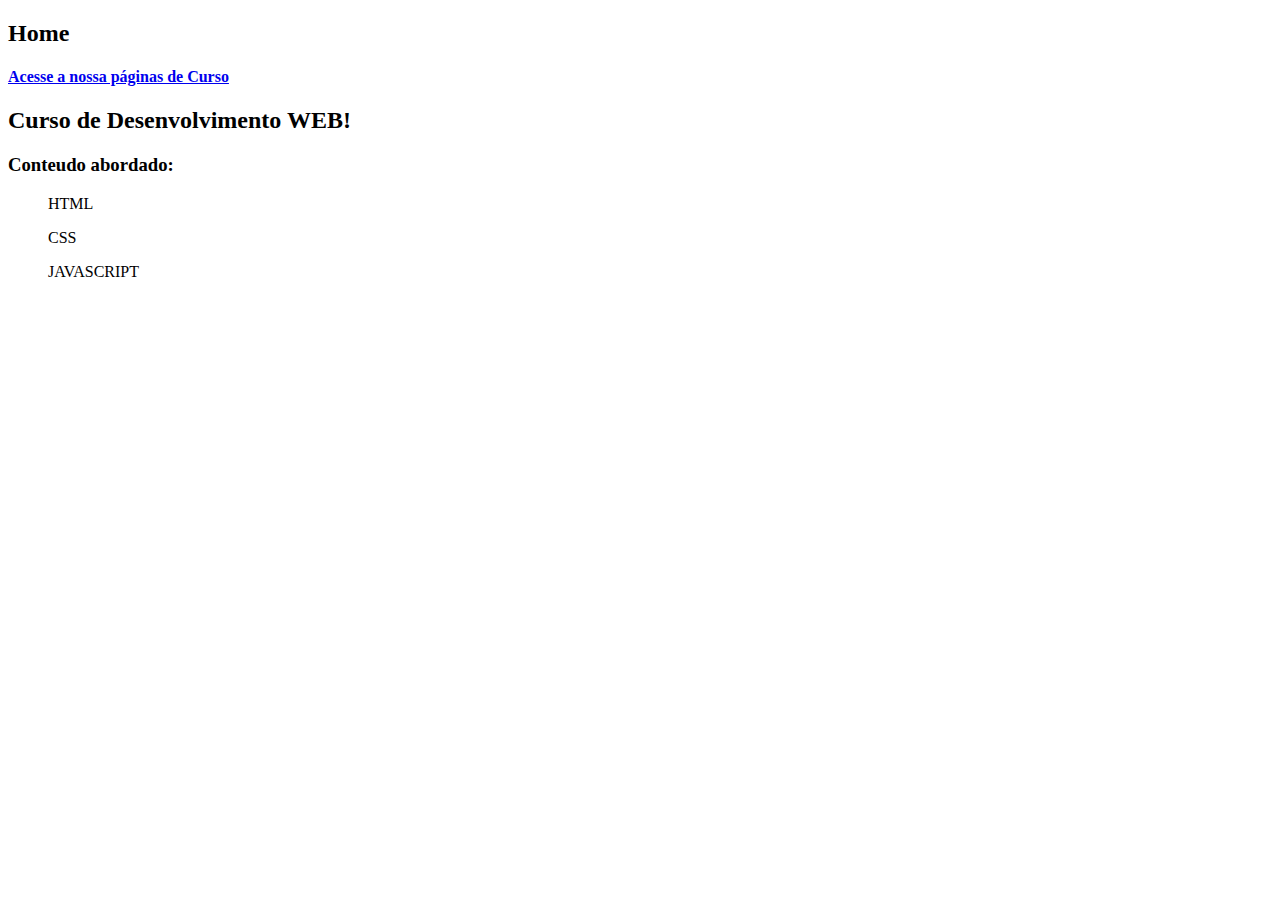
==== Desenvolvimento de Aplicações/Aula 2/site/index.html @ b4dfb81e "UPDATE FACULDADE" ====
<!DOCTYPE html>
<html>
    <head>
        <title>Curso on-line</title>
    </head>
    <body>
        <h2>Home</h2>
        <h4><a href="cursos/cursos.html" target="_self">Acesse a nossa páginas de Curso</a></h4>

        <h2>Curso de Desenvolvimento WEB!</h2>

        <h3>Conteudo abordado:</h3>
        <ul>
            <p>HTML</p>
        </ul>
        <ul>
            <p>CSS</p>
        </ul>
        <ul>
            <p>JAVASCRIPT</p>
        </ul>
        <h3></h3>
    
       
      
    </body>
</html>
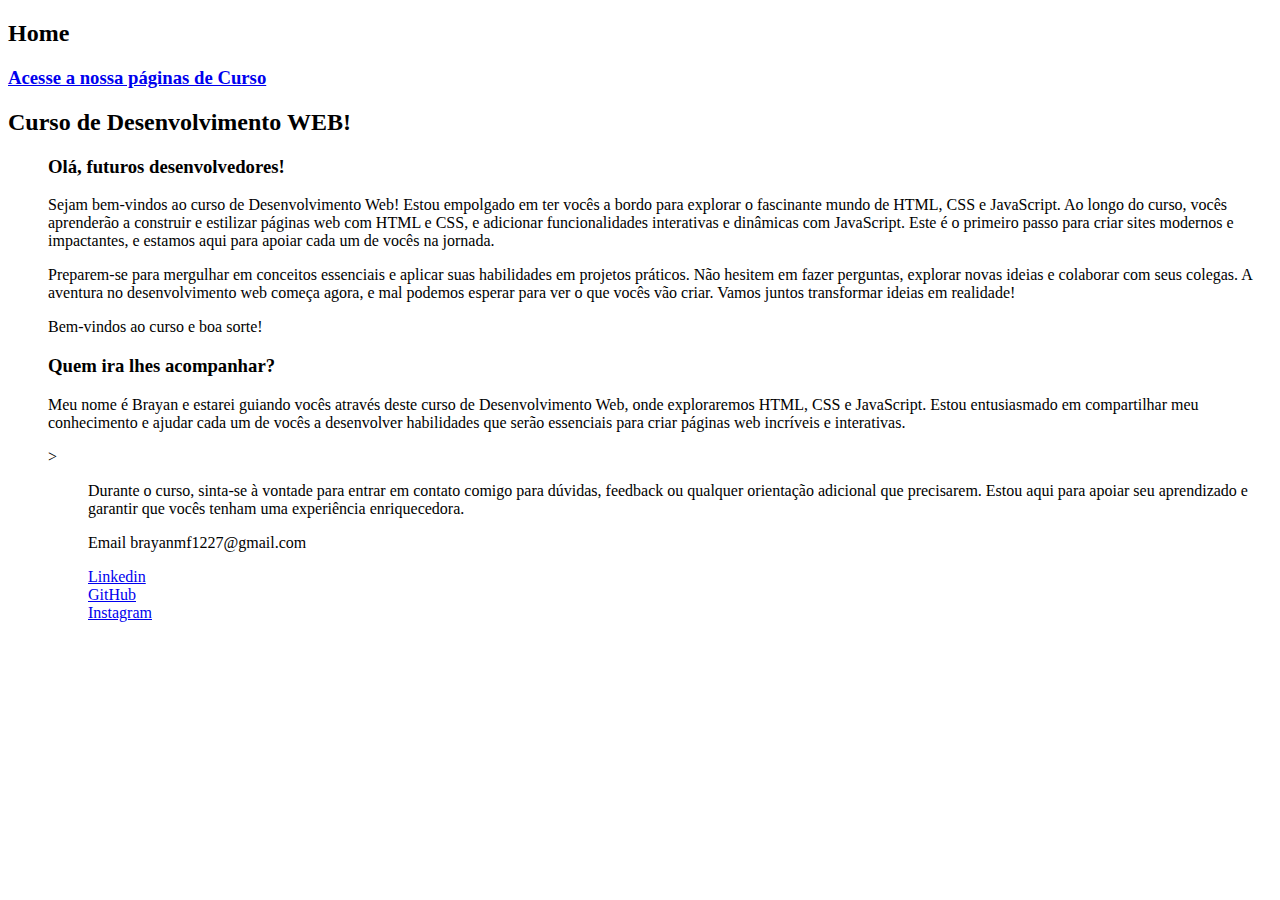
==== commit 44639833: "UPDATE FACULDADE" ====
--- a/Desenvolvimento de Aplicações/Aula 2/site/index.html
+++ b/Desenvolvimento de Aplicações/Aula 2/site/index.html
@@ -5,23 +5,37 @@
     </head>
     <body>
         <h2>Home</h2>
-        <h4><a href="cursos/cursos.html" target="_self">Acesse a nossa páginas de Curso</a></h4>
+        <h3><a href="cursos/cursos.html" target="_self">Acesse a nossa páginas de Curso</a></h3>
 
         <h2>Curso de Desenvolvimento WEB!</h2>
 
-        <h3>Conteudo abordado:</h3>
+        <ol><h3>Olá, futuros desenvolvedores!</h3></ol>
+        
         <ul>
-            <p>HTML</p>
+            <p>Sejam bem-vindos ao curso de Desenvolvimento Web! Estou empolgado em ter vocês a bordo para explorar o fascinante mundo de HTML, CSS e JavaScript. Ao longo do curso, vocês aprenderão a construir e estilizar páginas web com HTML e CSS, e adicionar funcionalidades interativas e dinâmicas com JavaScript. Este é o primeiro passo para criar sites modernos e impactantes, e estamos aqui para apoiar cada um de vocês na jornada.</p>
         </ul>
         <ul>
-            <p>CSS</p>
+            <p>Preparem-se para mergulhar em conceitos essenciais e aplicar suas habilidades em projetos práticos. Não hesitem em fazer perguntas, explorar novas ideias e colaborar com seus colegas. A aventura no desenvolvimento web começa agora, e mal podemos esperar para ver o que vocês vão criar. Vamos juntos transformar ideias em realidade!</p>
         </ul>
         <ul>
-            <p>JAVASCRIPT</p>
+            <p>Bem-vindos ao curso e boa sorte!</p>
         </ul>
-        <h3></h3>
-    
-       
+
+        <ol><h3>Quem ira lhes acompanhar?</h3></ol>
+
+        <ul>
+            <p>Meu nome é Brayan e estarei guiando vocês através deste curso de Desenvolvimento Web, onde exploraremos HTML, CSS e JavaScript. Estou entusiasmado em compartilhar meu conhecimento e ajudar cada um de vocês a desenvolver habilidades que serão essenciais para criar páginas web incríveis e interativas.</p>
+        </ul>
+        <ul>>
+        <ul>
+            <p>Durante o curso, sinta-se à vontade para entrar em contato comigo para dúvidas, feedback ou qualquer orientação adicional que precisarem. Estou aqui para apoiar seu aprendizado e garantir que vocês tenham uma experiência enriquecedora.</p>
+        </ul
+        Aqui estão meus contatos e redes sociais para que possamos nos conectar:
+        </ul>
+        <ol><p>Email brayanmf1227@gmail.com</p></ol>
+        <ol><a href="https://www.linkedin.com/in/brayan-favarin-4bb7432b9/" target="_self">Linkedin</a></ol>
+        <ol><a href="https://github.com/brayanfv" target="_self">GitHub</a></ol>
+        <ol><a href="https://www.instagram.com/brayanfavarin/?next=%2F" target="_self">Instagram</a></ol>
       
     </body>
 </html>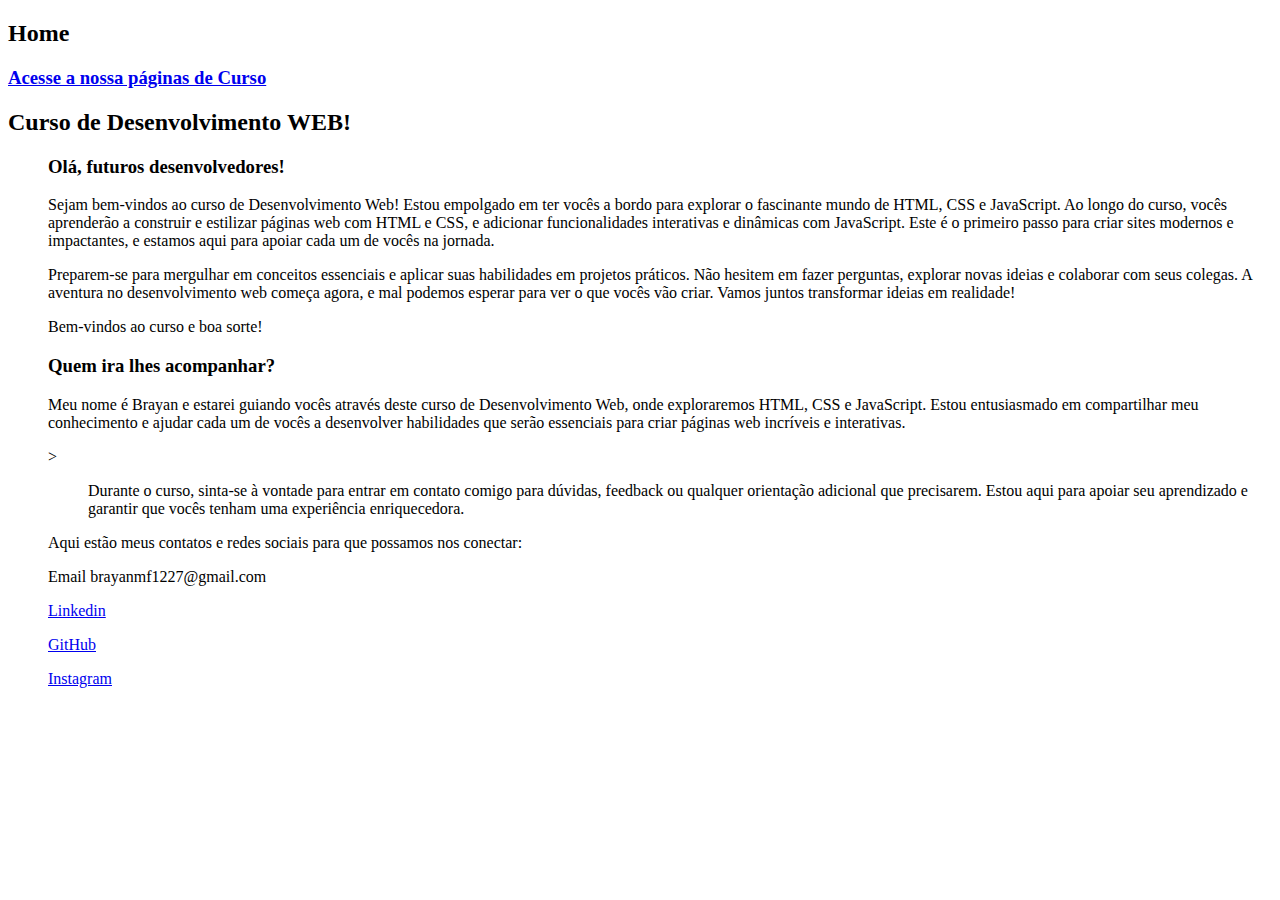
==== commit 4e64251e: "UPDATE FACULDADE" ====
--- a/Desenvolvimento de Aplicações/Aula 2/site/index.html
+++ b/Desenvolvimento de Aplicações/Aula 2/site/index.html
@@ -29,7 +29,7 @@
         <ul>>
         <ul>
             <p>Durante o curso, sinta-se à vontade para entrar em contato comigo para dúvidas, feedback ou qualquer orientação adicional que precisarem. Estou aqui para apoiar seu aprendizado e garantir que vocês tenham uma experiência enriquecedora.</p>
-        </ul
+        </ul>
         Aqui estão meus contatos e redes sociais para que possamos nos conectar:
         </ul>
         <ol><p>Email brayanmf1227@gmail.com</p></ol>
